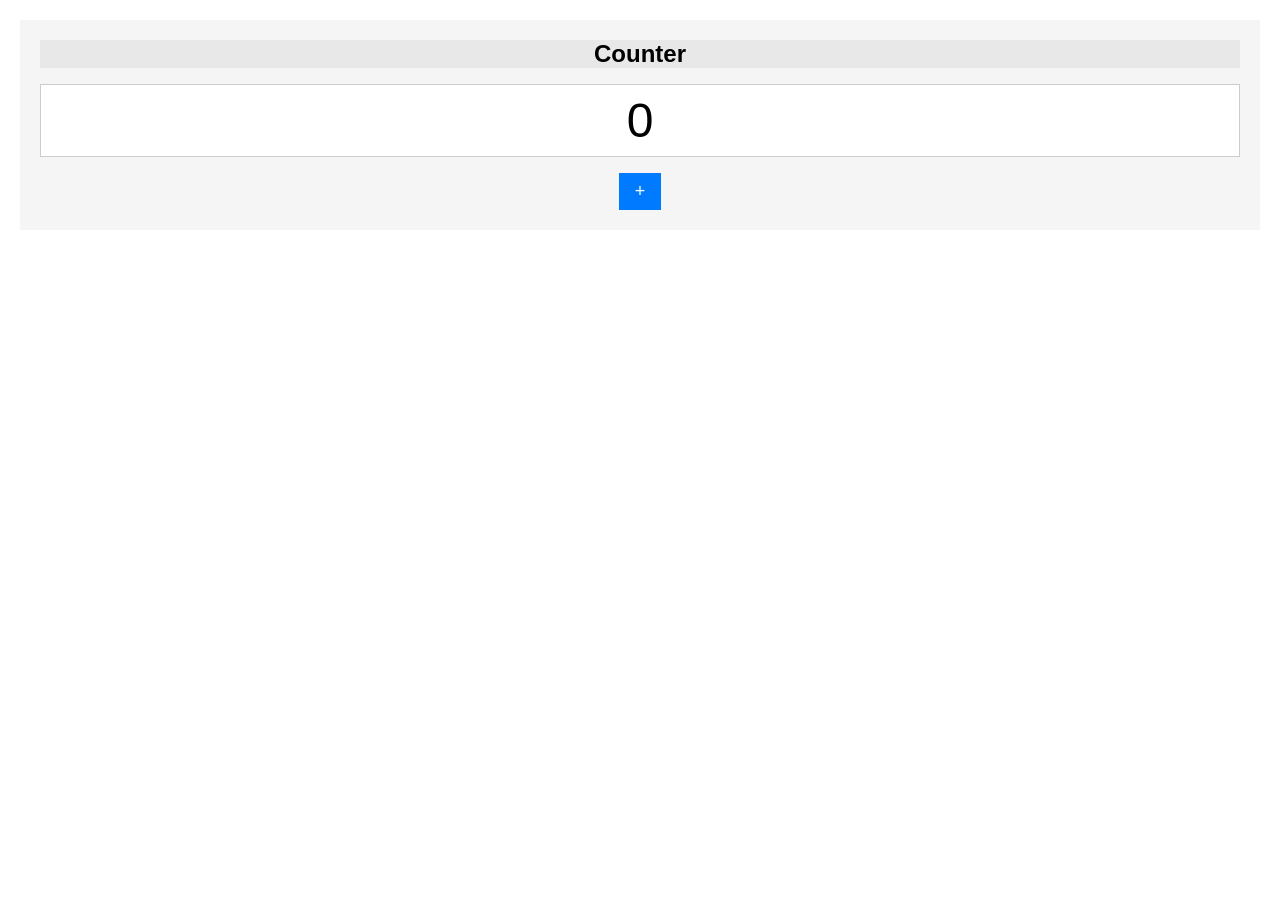
==== examples/counter/index.html @ 334b9a51 "初始版本" ====
<!DOCTYPE html>
<html>
<head>
  <title>Counter App</title>
  <link rel="stylesheet" href="style.css">
</head>
<body>
  <div class="container">
    <h1>Counter</h1>
    <div class="display">0</div>
    <button id="inc-btn">+</button>
  </div>
  <script src="app.js"></script>
</body>
</html>
---- examples/counter/style.css ----
/* Counter App — 样式表 */
/* 编译为本引擎的 StyleSheet → CSS 级联 */

body {
  font-family: sans-serif;
  margin: 0;
  padding: 20px;
}

.container {
  background: #f5f5f5;
  padding: 20px;
  text-align: center;
}

h1 {
  background: #e8e8e8;
  margin: 0 0 16px 0;
  font-size: 24px;
}

.display {
  background: #ffffff;
  border: 1px solid #cccccc;
  font-size: 48px;
  padding: 8px;
}

button {
  background: #007bff;
  color: white;
  padding: 8px 16px;
  font-size: 18px;
  margin-top: 16px;
  border: none;
}
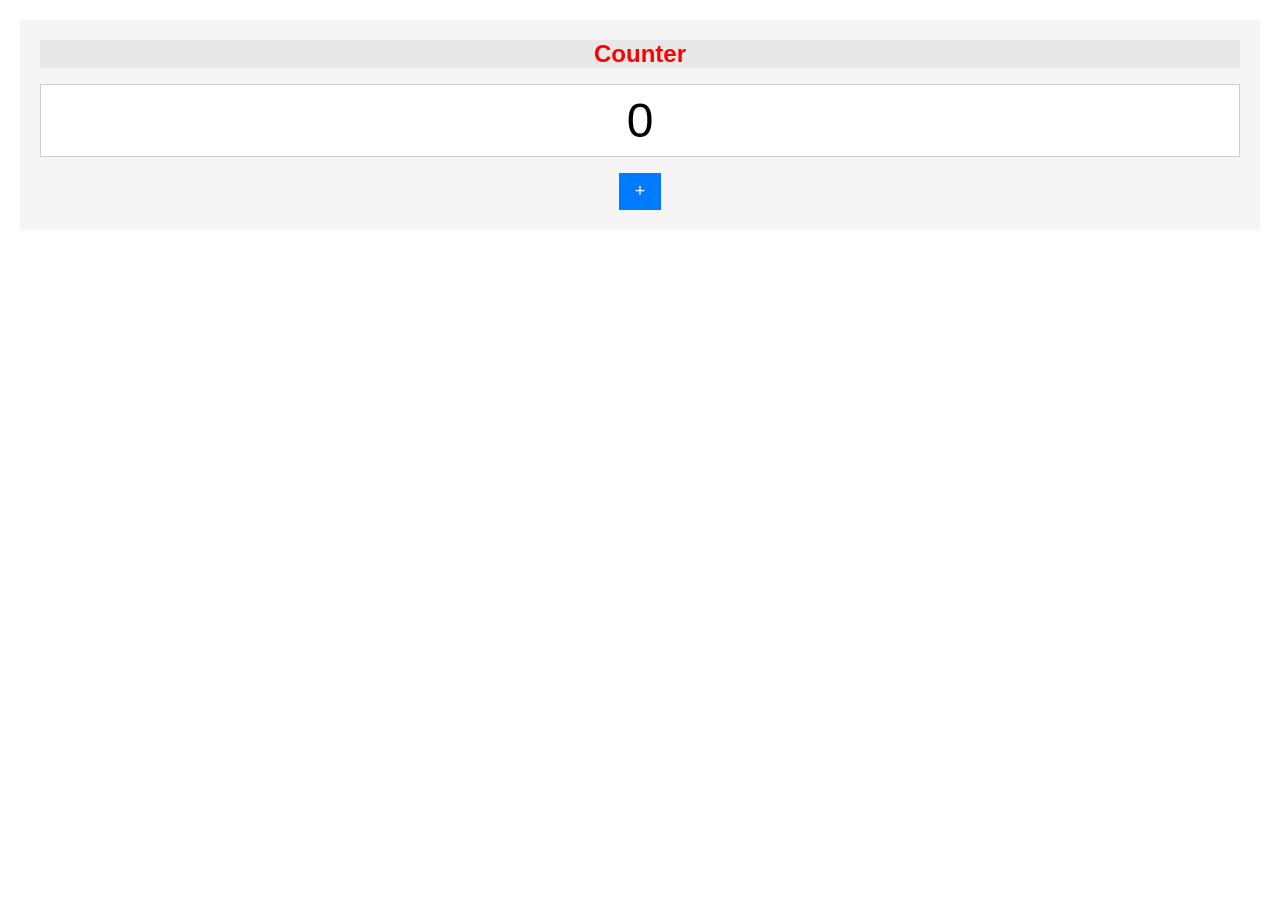
==== commit a6afd0ad: "调整了部分代码逻辑" ====
--- a/examples/counter/index.html
+++ b/examples/counter/index.html
@@ -1,15 +1,20 @@
-<!DOCTYPE html>
+<!doctype html>
 <html>
-<head>
-  <title>Counter App</title>
-  <link rel="stylesheet" href="style.css">
-</head>
-<body>
-  <div class="container">
-    <h1>Counter</h1>
-    <div class="display">0</div>
-    <button id="inc-btn">+</button>
-  </div>
-  <script src="app.js"></script>
-</body>
+  <head>
+    <title>Counter App</title>
+    <link rel="stylesheet" href="style.css" />
+    <style>
+      h1 {
+        color: red;
+      }
+    </style>
+  </head>
+  <body>
+    <div class="container">
+      <h1>Counter</h1>
+      <div class="display">0</div>
+      <button id="inc-btn">+</button>
+    </div>
+    <script src="app.js"></script>
+  </body>
 </html>
--- a/examples/counter/style.css
+++ b/examples/counter/style.css
@@ -7,26 +7,35 @@
   padding: 20px;
 }
 
+.av,
+.ab {
+}
+
+.ae,
+.af {
+  background: #007bff;
+}
+
 .container {
   background: #f5f5f5;
   padding: 20px;
   text-align: center;
 }
 
-h1 {
+.container > h1 {
   background: #e8e8e8;
   margin: 0 0 16px 0;
   font-size: 24px;
 }
 
-.display {
+.container .display {
   background: #ffffff;
   border: 1px solid #cccccc;
   font-size: 48px;
   padding: 8px;
 }
 
-button {
+.container button {
   background: #007bff;
   color: white;
   padding: 8px 16px;
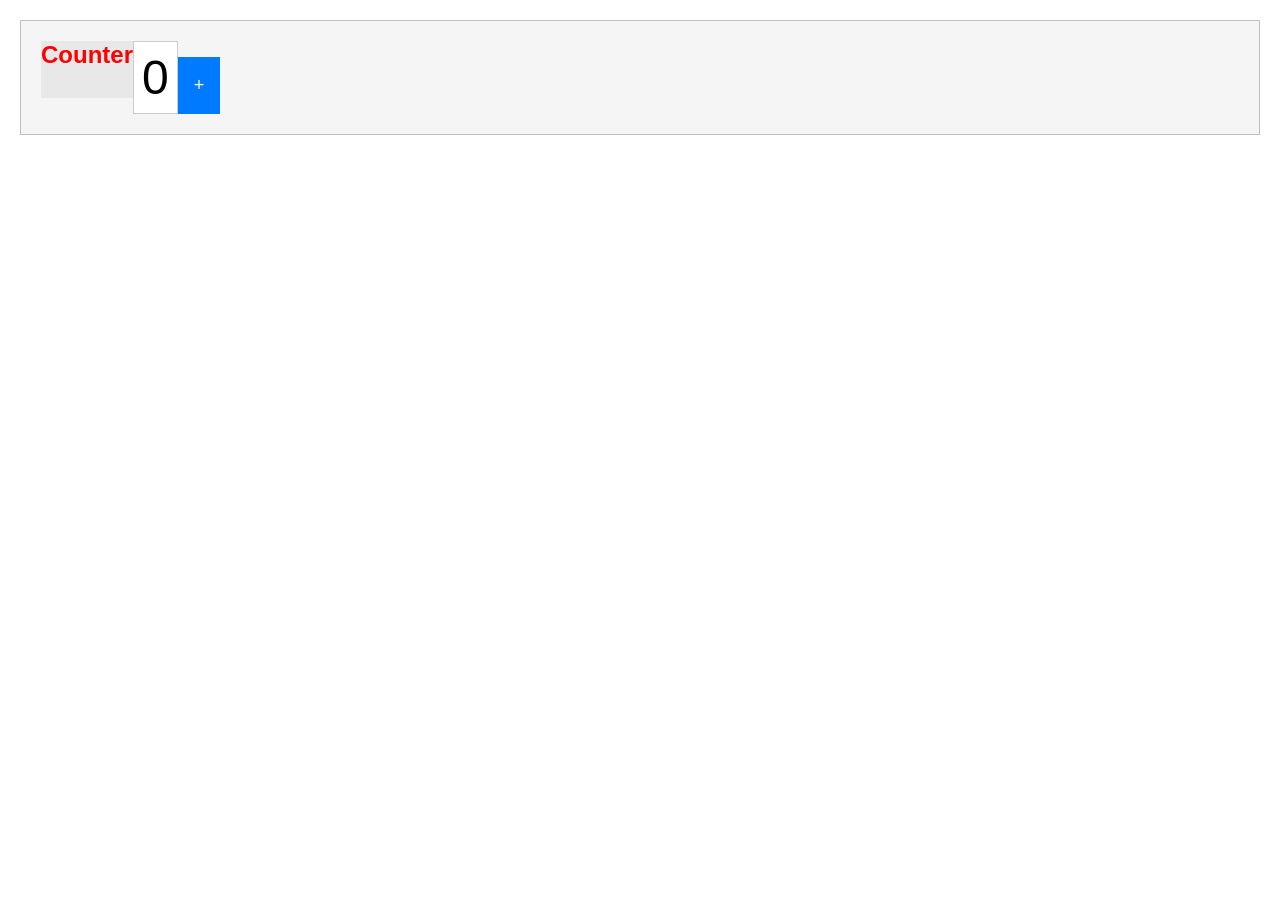
==== commit b1341cd0: "生成相关dom" ====
--- a/examples/counter/index.html
+++ b/examples/counter/index.html
@@ -10,7 +10,7 @@
     </style>
   </head>
   <body>
-    <div class="container">
+    <div class="container" style="display: flex; border: 1px solid #bfbfbf">
       <h1>Counter</h1>
       <div class="display">0</div>
       <button id="inc-btn">+</button>
